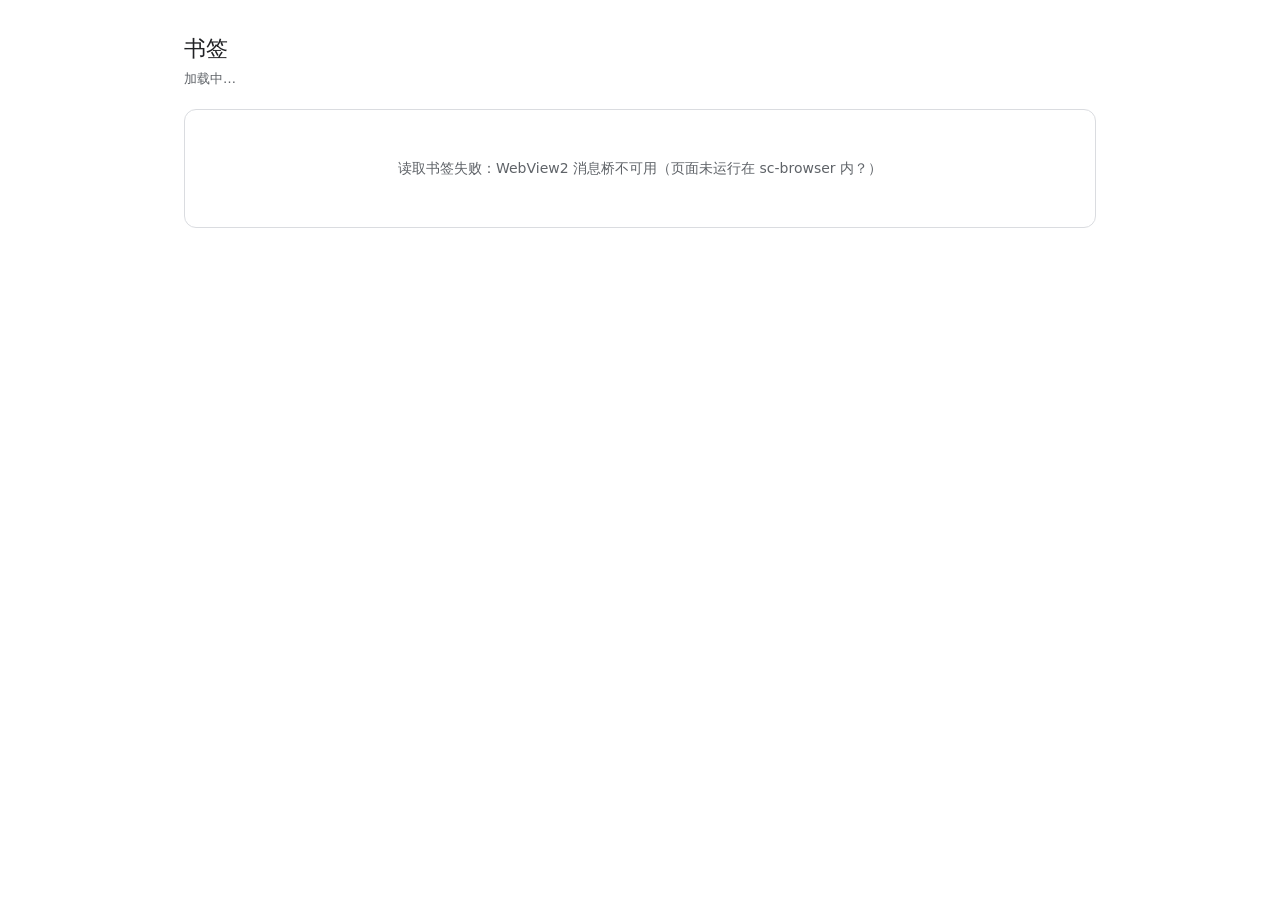
==== src/ScBrowser/Assets/ui/bookmarks/index.html @ d45e8974 "新增：sc-browser 首个可用版本（WPF + WebView2 桌面浏览器 + Chrome 扩展支持） 外壳与引擎 - 外壳用 WPF 原生控件（标签条 / 工具栏 / 地址栏 / 主菜单）" ====
<!DOCTYPE html>
<html lang="zh-CN">

<head>
  <meta charset="utf-8" />
  <title>书签</title>
  <link rel="stylesheet" href="../common/base.css" />
  <link rel="stylesheet" href="bookmarks.css" />
</head>

<body>
  <div class="page">
    <header class="page-header">
      <div>
        <h1 class="page-title">书签</h1>
        <p class="page-subtitle" id="summary">加载中…</p>
      </div>
    </header>

    <div class="list" id="list"></div>
  </div>

  <script src="../common/browser-api.js"></script>
  <script src="bookmarks.js"></script>
</body>

</html>
---- src/ScBrowser/Assets/ui/common/base.css ----
/*
 * sc-browser 内部页面（WebUI）共用样式令牌。
 * 命名与 WPF 侧 Themes/Theme.Light.xaml 保持一致，便于两套 UI 观感统一。
 * 深色跟随系统（prefers-color-scheme）；后续接入设置页后可由宿主推送主题覆盖。
 */

:root {
  --surface: #ffffff;
  --surface-subtle: #f1f3f4;
  --surface-raised: #ffffff;
  --border: #dadce0;
  --text-primary: #202124;
  --text-secondary: #5f6368;
  --accent: #1a73e8;
  --accent-contrast: #ffffff;
  --danger: #d93025;
  --hover: rgba(60, 64, 67, 0.08);
  --shadow-sm: 0 1px 2px rgba(60, 64, 67, 0.3), 0 1px 3px 1px rgba(60, 64, 67, 0.15);
  --radius-md: 8px;
  --radius-lg: 12px;
  --radius-pill: 999px;
  --font: "Segoe UI", "Microsoft YaHei UI", system-ui, sans-serif;
}

@media (prefers-color-scheme: dark) {
  :root {
    --surface: #202124;
    --surface-subtle: #292a2d;
    --surface-raised: #35363a;
    --border: #3c4043;
    --text-primary: #e8eaed;
    --text-secondary: #9aa0a6;
    --accent: #8ab4f8;
    --accent-contrast: #202124;
    --danger: #f28b82;
    --hover: rgba(232, 234, 237, 0.08);
    --shadow-sm: 0 1px 3px rgba(0, 0, 0, 0.5);
  }
}

* {
  box-sizing: border-box;
}

html,
body {
  margin: 0;
  padding: 0;
  height: 100%;
}

body {
  font-family: var(--font);
  background: var(--surface);
  color: var(--text-primary);
  font-size: 14px;
  line-height: 1.5;
  -webkit-font-smoothing: antialiased;
}

a {
  color: var(--accent);
  text-decoration: none;
}

a:hover {
  text-decoration: underline;
}

button {
  font-family: inherit;
  font-size: inherit;
  cursor: pointer;
}

/* ---------------- 通用容器 ---------------- */

.page {
  max-width: 960px;
  margin: 0 auto;
  padding: 32px 24px 48px;
}

.page-header {
  display: flex;
  align-items: baseline;
  justify-content: space-between;
  gap: 16px;
  margin-bottom: 20px;
}

.page-title {
  font-size: 22px;
  font-weight: 500;
  margin: 0;
}

.page-subtitle {
  color: var(--text-secondary);
  font-size: 13px;
  margin: 4px 0 0;
}

/* ---------------- 按钮 ---------------- */

.btn {
  border: 1px solid var(--border);
  background: var(--surface);
  color: var(--text-primary);
  border-radius: var(--radius-pill);
  padding: 7px 16px;
  transition: background 0.12s ease;
}

.btn:hover {
  background: var(--hover);
}

.btn-primary {
  background: var(--accent);
  border-color: transparent;
  color: var(--accent-contrast);
}

.btn-primary:hover {
  filter: brightness(1.08);
}

.btn-danger {
  color: var(--danger);
  border-color: var(--border);
}

.btn-danger:hover {
  background: var(--hover);
}

.btn:disabled {
  opacity: 0.5;
  cursor: default;
}

/* ---------------- 列表 ---------------- */

.list {
  border: 1px solid var(--border);
  border-radius: var(--radius-lg);
  overflow: hidden;
  background: var(--surface-raised);
}

.list-row {
  display: flex;
  align-items: center;
  gap: 12px;
  padding: 12px 16px;
  border-bottom: 1px solid var(--border);
}

.list-row:last-child {
  border-bottom: none;
}

.list-row:hover {
  background: var(--hover);
}

.list-empty {
  padding: 48px 16px;
  text-align: center;
  color: var(--text-secondary);
}

/* ---------------- 输入框 ---------------- */

.input {
  width: 100%;
  padding: 10px 14px;
  border: 1px solid var(--border);
  border-radius: var(--radius-pill);
  background: var(--surface-subtle);
  color: var(--text-primary);
  font-family: inherit;
  font-size: 14px;
  outline: none;
}

.input:focus {
  border-color: var(--accent);
}

/* ---------------- 开关 ---------------- */

.switch {
  position: relative;
  width: 40px;
  height: 22px;
  flex: 0 0 auto;
}

.switch input {
  opacity: 0;
  width: 0;
  height: 0;
}

.switch-track {
  position: absolute;
  inset: 0;
  background: var(--border);
  border-radius: var(--radius-pill);
  transition: background 0.15s ease;
}

.switch-track::after {
  content: "";
  position: absolute;
  top: 3px;
  left: 3px;
  width: 16px;
  height: 16px;
  border-radius: 50%;
  background: #fff;
  transition: transform 0.15s ease;
}

.switch input:checked + .switch-track {
  background: var(--accent);
}

.switch input:checked + .switch-track::after {
  transform: translateX(18px);
}

/* ---------------- 杂项 ---------------- */

.muted {
  color: var(--text-secondary);
}

.truncate {
  overflow: hidden;
  text-overflow: ellipsis;
  white-space: nowrap;
}

.toast {
  position: fixed;
  left: 50%;
  bottom: 28px;
  transform: translateX(-50%);
  background: var(--surface-raised);
  border: 1px solid var(--border);
  box-shadow: var(--shadow-sm);
  border-radius: var(--radius-md);
  padding: 10px 18px;
  opacity: 0;
  pointer-events: none;
  transition: opacity 0.2s ease;
}

.toast.show {
  opacity: 1;
}
---- src/ScBrowser/Assets/ui/bookmarks/bookmarks.css ----
.bookmark-row {
  cursor: default;
}

.bookmark-main {
  flex: 1;
  min-width: 0;
}

.bookmark-title {
  font-weight: 500;
  margin-bottom: 2px;
}

.bookmark-url {
  font-size: 12px;
  color: var(--text-secondary);
}

.row-action {
  visibility: hidden;
}

.list-row:hover .row-action {
  visibility: visible;
}

.icon-btn {
  border: none;
  background: transparent;
  color: var(--text-secondary);
  width: 28px;
  height: 28px;
  border-radius: 50%;
  font-size: 15px;
  line-height: 1;
}

.icon-btn:hover {
  background: var(--hover);
  color: var(--text-primary);
}
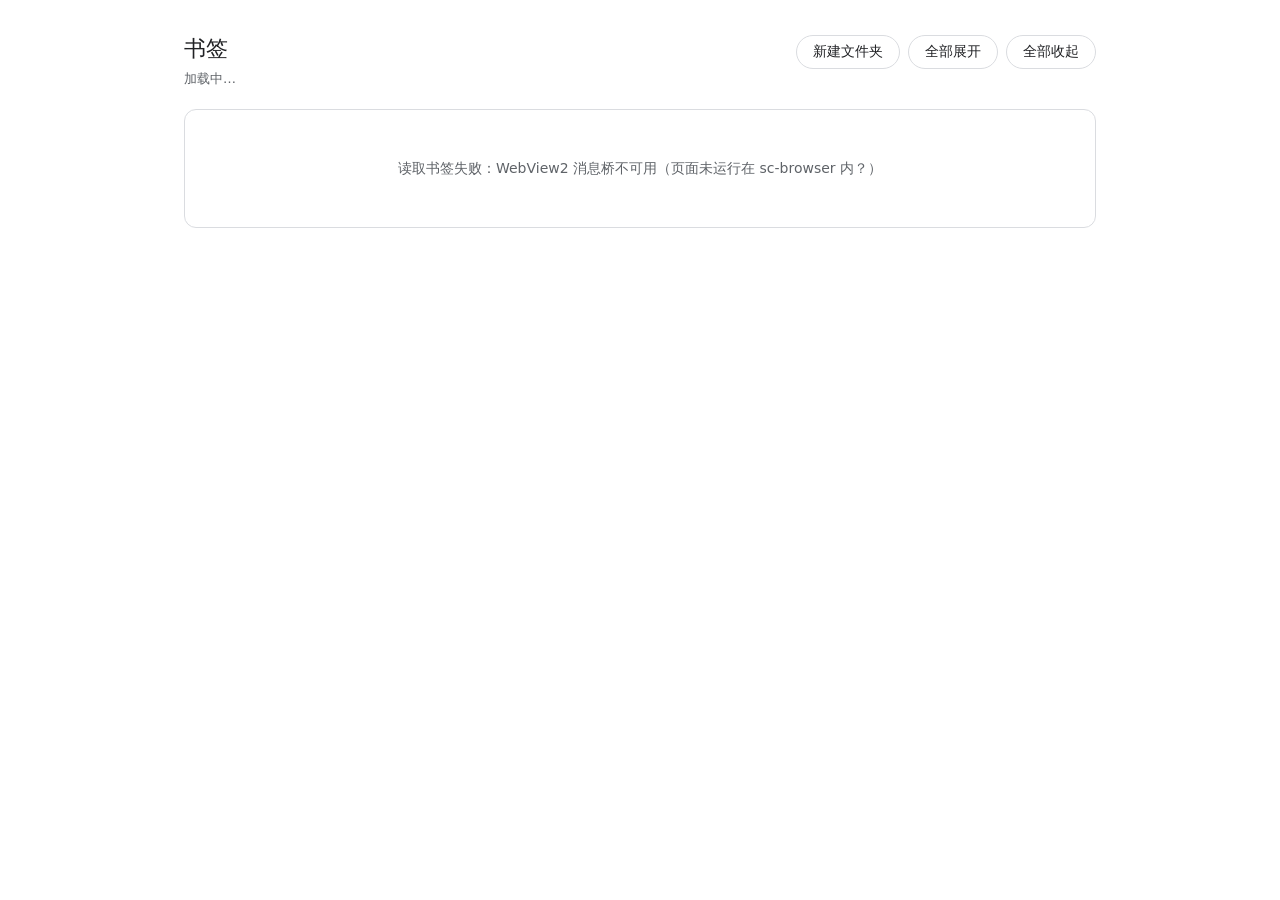
==== commit 70a272ea: "新增：书签文件夹与历史按日期分组（S4 数据层加固） S4： - 数据库改用 PRAGMA user_version 迁移，老库自动补 visits 表与书签树列，数据不丢。 - 历史/书签/下载的读" ====
--- a/src/ScBrowser/Assets/ui/bookmarks/index.html
+++ b/src/ScBrowser/Assets/ui/bookmarks/index.html
@@ -15,6 +15,11 @@
         <h1 class="page-title">书签</h1>
         <p class="page-subtitle" id="summary">加载中…</p>
       </div>
+      <div class="header-actions">
+        <button class="btn" id="new-folder">新建文件夹</button>
+        <button class="btn" id="expand-all">全部展开</button>
+        <button class="btn" id="collapse-all">全部收起</button>
+      </div>
     </header>
 
     <div class="list" id="list"></div>
--- a/src/ScBrowser/Assets/ui/bookmarks/bookmarks.css
+++ b/src/ScBrowser/Assets/ui/bookmarks/bookmarks.css
@@ -1,5 +1,30 @@
+.header-actions {
+  display: flex;
+  align-items: center;
+  gap: 8px;
+}
+
+.btn-small {
+  padding: 4px 10px;
+  font-size: 12px;
+}
+
 .bookmark-row {
   cursor: default;
+  display: flex;
+  align-items: center;
+  gap: 8px;
+}
+
+.folder-row {
+  cursor: pointer;
+}
+
+.bookmark-icon {
+  flex: 0 0 14px;
+  color: var(--text-secondary);
+  font-size: 12px;
+  text-align: center;
 }
 
 .bookmark-main {
@@ -17,26 +42,22 @@
   color: var(--text-secondary);
 }
 
-.row-action {
-  visibility: hidden;
+.bookmark-actions {
+  display: flex;
+  align-items: center;
+  gap: 6px;
+  opacity: 0;
 }
 
-.list-row:hover .row-action {
-  visibility: visible;
+.list-row:hover .bookmark-actions {
+  opacity: 1;
 }
 
-.icon-btn {
-  border: none;
-  background: transparent;
-  color: var(--text-secondary);
-  width: 28px;
-  height: 28px;
-  border-radius: 50%;
-  font-size: 15px;
-  line-height: 1;
+.move-picker {
+  height: 30px;
+  max-width: 220px;
 }
 
-.icon-btn:hover {
-  background: var(--hover);
-  color: var(--text-primary);
+.bookmark-children:empty {
+  display: none;
 }
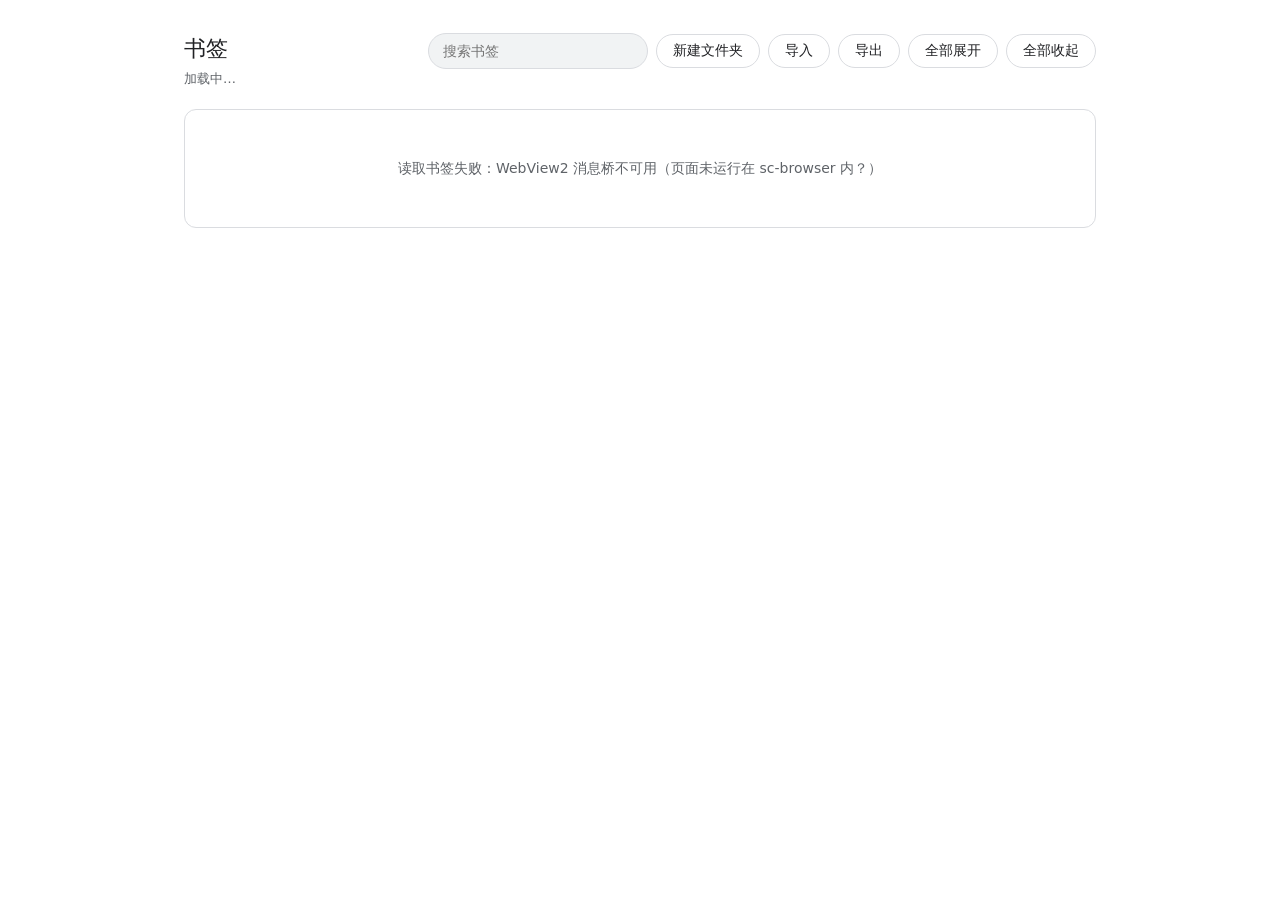
==== commit ae419ef0: "变更：v0.5.0——书签/历史/下载/设置/关于/工具栏对齐 Chrome，新增 dev.bat 与查找增强 - 书签：书签栏（Ctrl+Shift+B）、星标菜单、管理器搜索/右键/拖拽/导入导出" ====
--- a/src/ScBrowser/Assets/ui/bookmarks/index.html
+++ b/src/ScBrowser/Assets/ui/bookmarks/index.html
@@ -16,7 +16,10 @@
         <p class="page-subtitle" id="summary">加载中…</p>
       </div>
       <div class="header-actions">
+        <input class="input search-input" id="search" type="search" placeholder="搜索书签" />
         <button class="btn" id="new-folder">新建文件夹</button>
+        <button class="btn" id="import">导入</button>
+        <button class="btn" id="export">导出</button>
         <button class="btn" id="expand-all">全部展开</button>
         <button class="btn" id="collapse-all">全部收起</button>
       </div>
@@ -25,6 +28,26 @@
     <div class="list" id="list"></div>
   </div>
 
+  <!-- 编辑对话框（新建/编辑书签与文件夹，替代 prompt） -->
+  <div class="modal-backdrop" id="edit-backdrop" hidden>
+    <div class="modal">
+      <h2 class="modal-title" id="edit-title">编辑书签</h2>
+      <label class="modal-label" for="edit-name">名称</label>
+      <input class="input" id="edit-name" />
+      <label class="modal-label" for="edit-url" id="edit-url-label">网址</label>
+      <input class="input" id="edit-url" />
+      <label class="modal-label" for="edit-folder">文件夹</label>
+      <select class="input" id="edit-folder"></select>
+      <div class="modal-actions">
+        <button class="btn" id="edit-cancel">取消</button>
+        <button class="btn btn-primary" id="edit-save">保存</button>
+      </div>
+    </div>
+  </div>
+
+  <!-- 右键菜单 -->
+  <div class="context-menu" id="context-menu" hidden></div>
+
   <script src="../common/browser-api.js"></script>
   <script src="bookmarks.js"></script>
 </body>
--- a/src/ScBrowser/Assets/ui/bookmarks/bookmarks.css
+++ b/src/ScBrowser/Assets/ui/bookmarks/bookmarks.css
@@ -61,3 +61,100 @@
 .bookmark-children:empty {
   display: none;
 }
+
+/* 关键：下面的弹层/菜单都写了 display:flex，会覆盖 hidden 属性的 UA 样式（display:none），
+   导致「打开页面就常显、点取消关不掉」——用 !important 把 hidden 的优先级抢回来。 */
+[hidden] {
+  display: none !important;
+}
+
+/* 拖拽落点提示 */
+.drop-target {
+  outline: 2px dashed var(--accent);
+  outline-offset: -2px;
+}
+
+/* 编辑对话框（模态） */
+.modal-backdrop {
+  position: fixed;
+  inset: 0;
+  background: rgba(0, 0, 0, 0.35);
+  display: flex;
+  align-items: center;
+  justify-content: center;
+  z-index: 100;
+}
+
+.modal {
+  width: 400px;
+  max-width: calc(100vw - 48px);
+  background: var(--surface);
+  border: 1px solid var(--border);
+  border-radius: 10px;
+  padding: 20px;
+  box-shadow: 0 12px 32px rgba(0, 0, 0, 0.3);
+  display: flex;
+  flex-direction: column;
+  gap: 8px;
+}
+
+.modal-title {
+  font-size: 16px;
+  margin: 0 0 6px;
+}
+
+.modal-label {
+  font-size: 12px;
+  color: var(--text-secondary);
+}
+
+.modal-actions {
+  display: flex;
+  justify-content: flex-end;
+  gap: 8px;
+  margin-top: 10px;
+}
+
+/* 右键菜单 */
+.context-menu {
+  position: fixed;
+  z-index: 200;
+  min-width: 180px;
+  background: var(--surface);
+  border: 1px solid var(--border);
+  border-radius: 8px;
+  padding: 4px;
+  box-shadow: 0 8px 24px rgba(0, 0, 0, 0.3);
+  display: flex;
+  flex-direction: column;
+}
+
+.context-menu-item {
+  text-align: left;
+  background: transparent;
+  border: 0;
+  border-radius: 4px;
+  padding: 7px 12px;
+  font-size: 13px;
+  color: var(--text-primary);
+  cursor: pointer;
+}
+
+.context-menu-item:hover {
+  background: var(--hover);
+}
+
+.context-menu-item.danger {
+  color: var(--danger);
+}
+
+/* 搜索框（与历史页同款） */
+.search-input {
+  width: 220px;
+  height: 36px;
+  padding: 0 14px;
+}
+
+.header-actions .btn {
+  white-space: nowrap;
+}
